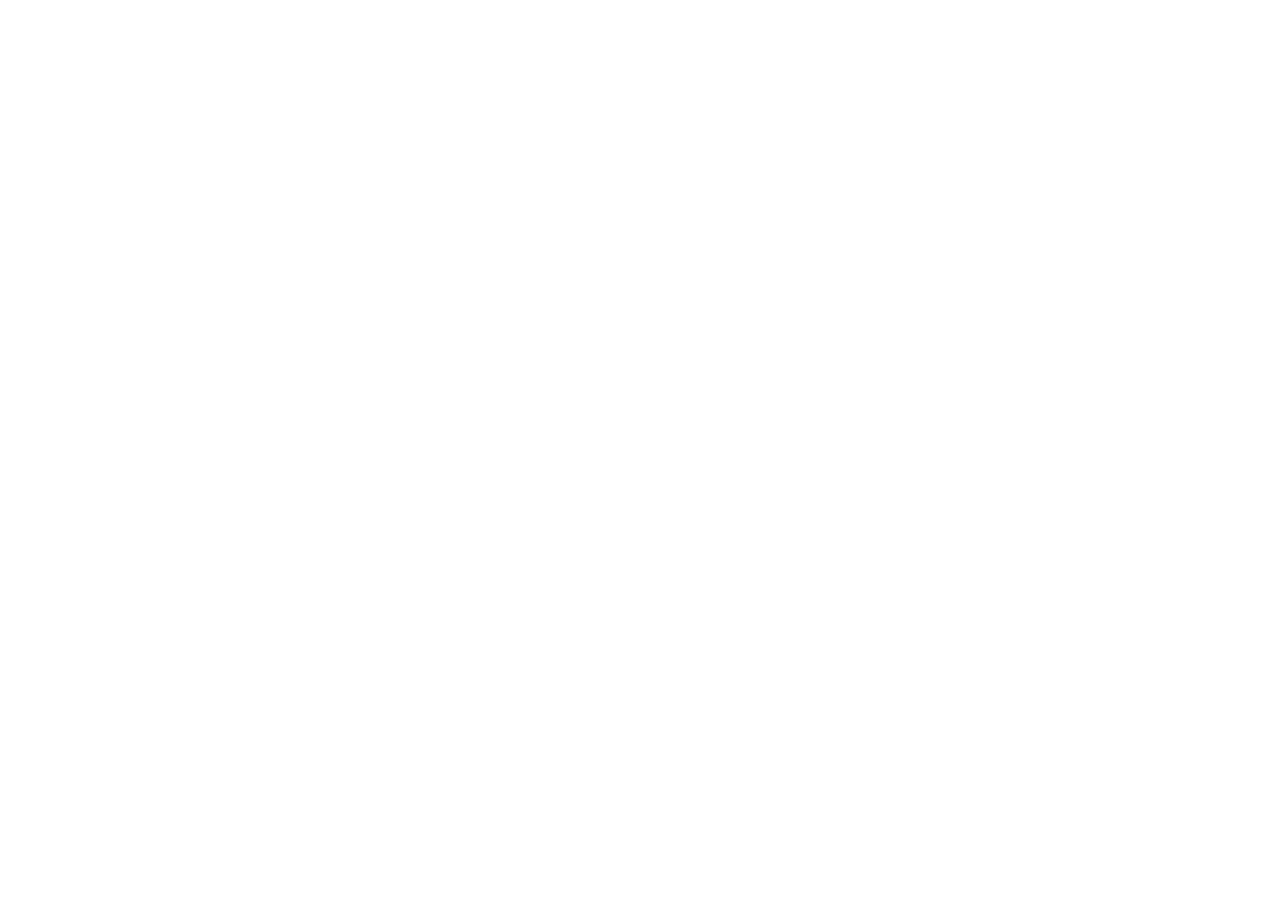
==== b1/index.html @ 1fda9c70 "TEST" ====
<!DOCTYPE html>
<html lang="en">
<head>
    <meta charset="UTF-8">
    <meta http-equiv="X-UA-Compatible" content="IE=edge">
    <meta name="viewport" content="width=device-width, initial-scale=1.0">
    <title>Document</title>
    <link rel="stylesheet" href="../b1/style.css">
</head>
<body>
    <script src="../b1/main.js"></script>
</body>
</html>
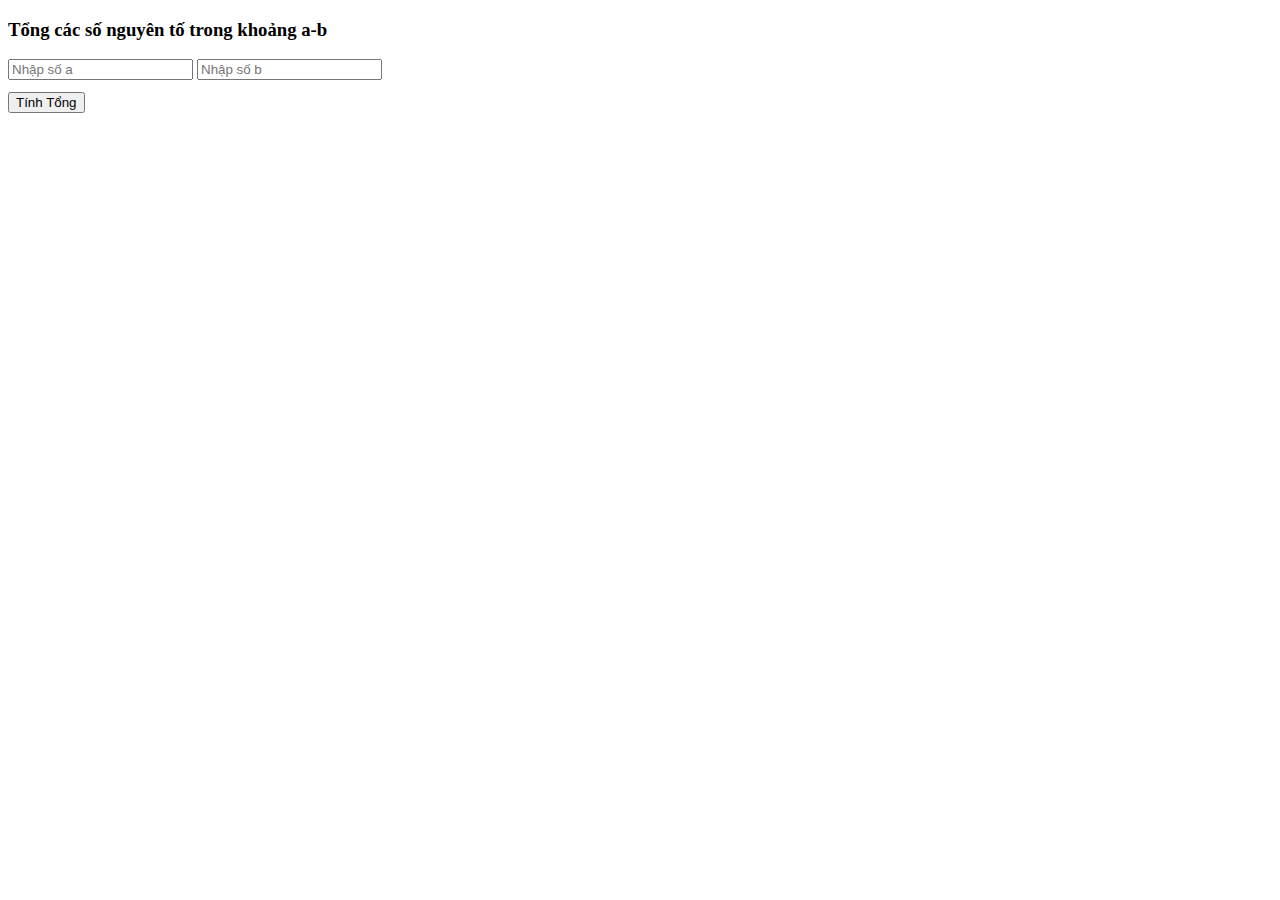
==== commit d26a4242: "Test" ====
--- a/b1/index.html
+++ b/b1/index.html
@@ -1,5 +1,6 @@
 <!DOCTYPE html>
 <html lang="en">
+
 <head>
     <meta charset="UTF-8">
     <meta http-equiv="X-UA-Compatible" content="IE=edge">
@@ -7,7 +8,16 @@
     <title>Document</title>
     <link rel="stylesheet" href="../b1/style.css">
 </head>
+
 <body>
+    <h3>Tổng các số nguyên tố trong khoảng a-b</h3>
+
+    <input type="number" id="number-a" placeholder="Nhập số a">
+    <input type="number" id="number-b" placeholder="Nhập số b"> </br>
+    <button style="margin-top: 12px; margin-bottom: 12px;" onclick="tinhtong()">Tính Tổng</button> </br>
+    <span style="margin-top: 12px;" id="tong"></span>
+
     <script src="../b1/main.js"></script>
 </body>
+
 </html>